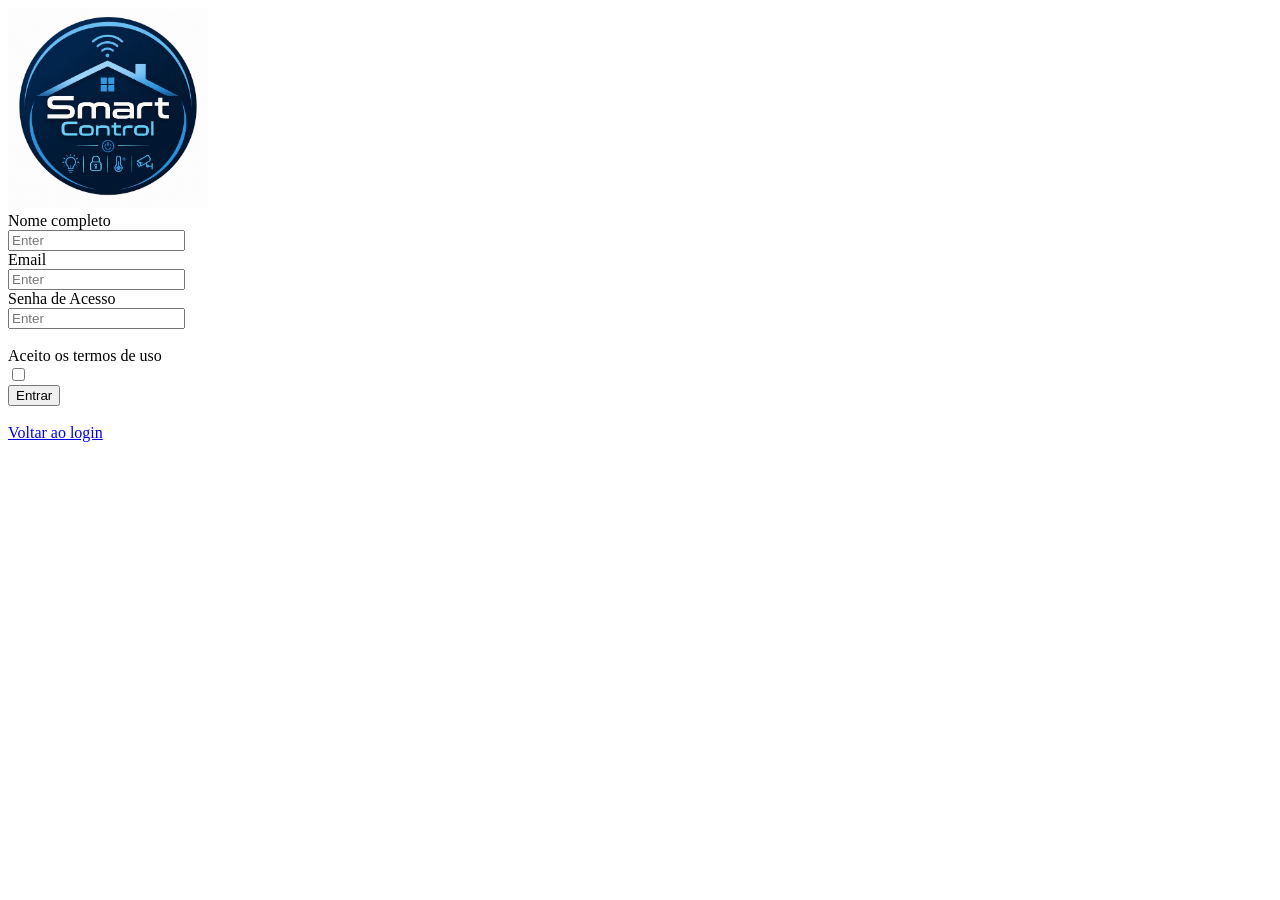
==== cadastro.html @ d1423717 "refiz o cadastro" ====
<!DOCTYPE html>
<html lang="en">
<head>
    <meta charset="UTF-8">
    <meta http-equiv="X-UA-Compatible" content="IE=edge">
    <meta name="viewport" content="width=device-width, initial-scale=1.0">
    <title>cadastro</title>
</head>
<body>
    <header> <img src="assets/imagem/62be949d-18a4-492d-baa7-9aa6a30f362a(1).jpg" alt="Logo da smart control"width="200" height="200"> </header>
<form action="index.html" method="get"></form>
    <label for="nome">Nome completo</label><br>
        <input type="text" id="nome" name="Nome completo" placeholder="Enter" required> <br> 
    <label for="nome">Email</label><br> 
        <input type="text" id="email" name="Email" placeholder="Enter" required> <br>
     <label for="senha">Senha de Acesso</label><br> 
        <input type="password" id="senha" name="Senha de Acesso" minlength="8" placeholder="Enter" required> <br>
    <select id="nivel-acesso" name="Nível" required
        <option value="" hidden>Selecione uma opção</option>
        <option value="Gerente">Gerente</option>
        <option value="Administrador">Administrador</option>
    </select><br>
    <label for="termos">Aceito os termos de uso</label><br>
    <input type="checkbox" id="termos" required><br>
    <input type="submit" value="Entrar"><br>
</form>
<br>
<a href="index.html">Voltar ao login</a>
</body>
</html>
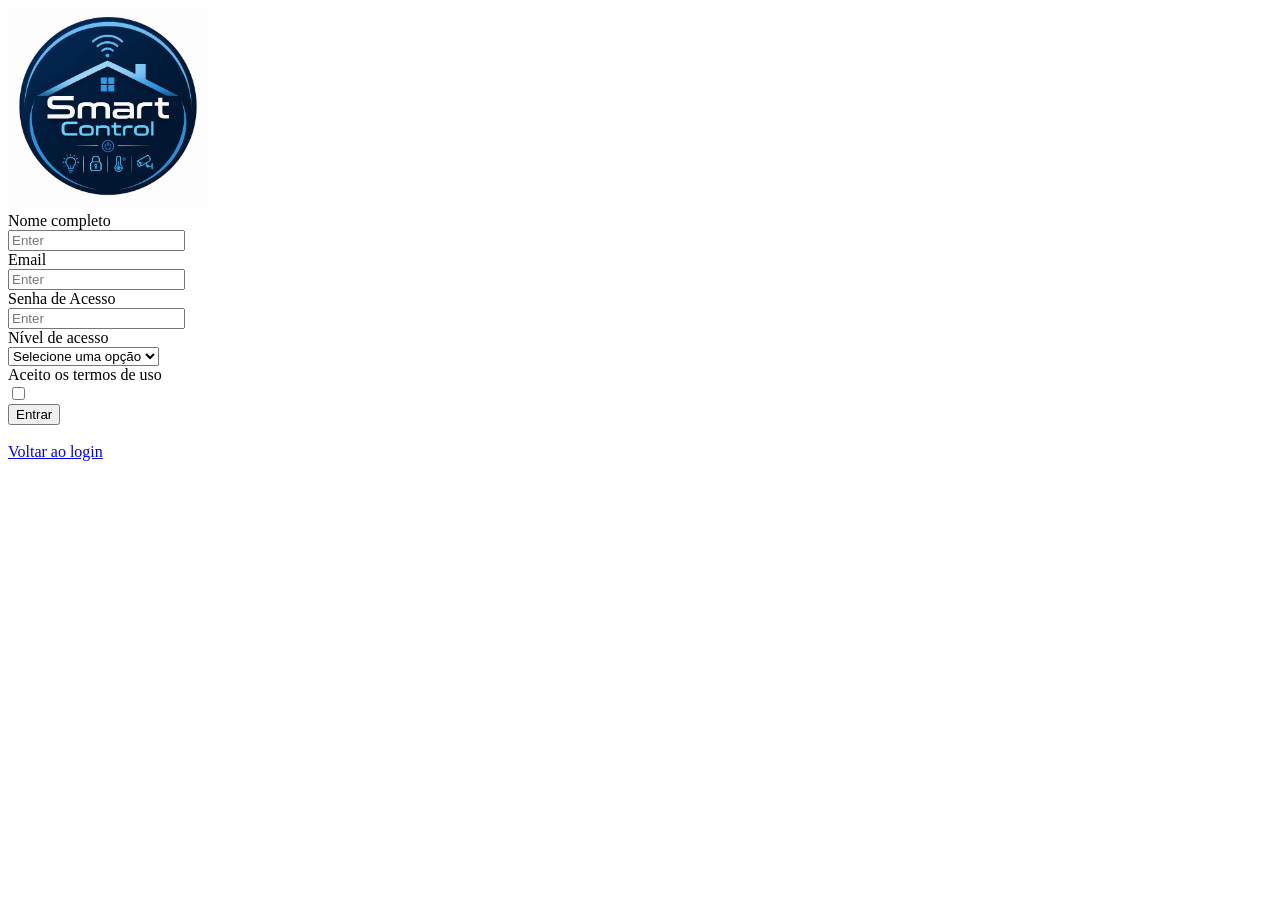
==== commit e3b1dfcf: "arrumei isso aqui" ====
--- a/cadastro.html
+++ b/cadastro.html
@@ -13,9 +13,10 @@
         <input type="text" id="nome" name="Nome completo" placeholder="Enter" required> <br> 
     <label for="nome">Email</label><br> 
         <input type="text" id="email" name="Email" placeholder="Enter" required> <br>
-     <label for="senha">Senha de Acesso</label><br> 
-        <input type="password" id="senha" name="Senha de Acesso" minlength="8" placeholder="Enter" required> <br>
-    <select id="nivel-acesso" name="Nível" required
+    <label for="senha">Senha de Acesso</label><br> 
+        <input type="password" id="senha" name="Senha de Acesso" minlength="8" placeholder="Enter" required><br>
+    <label for="nivel-acesso">Nível de acesso</label><br>
+    <select id="nivel-acesso" name="Nível" required>
         <option value="" hidden>Selecione uma opção</option>
         <option value="Gerente">Gerente</option>
         <option value="Administrador">Administrador</option>
